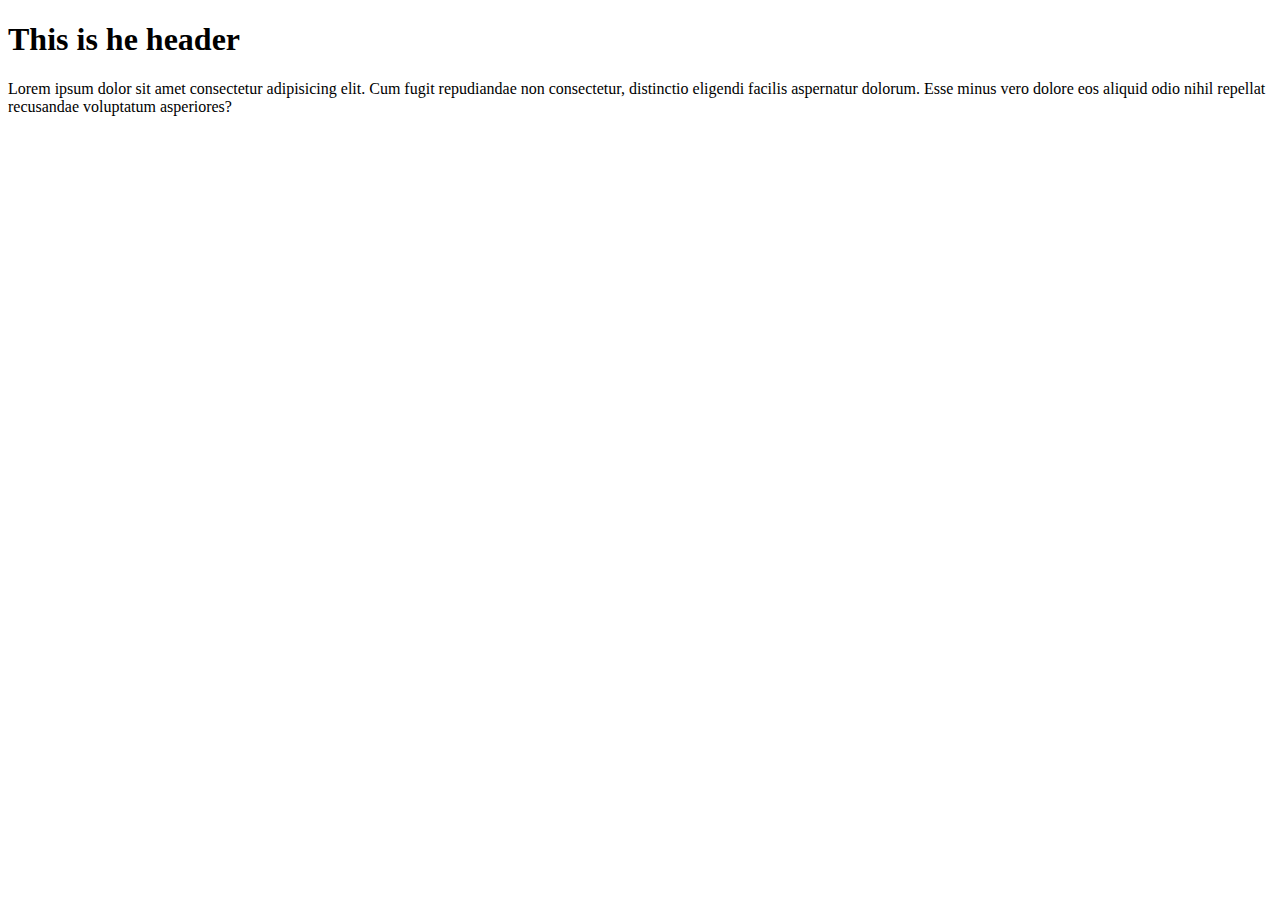
==== index.html @ 97ee41e2 "First Commit" ====
<!DOCTYPE html>
<html lang="en">
  <head>
    <meta charset="UTF-8" />
    <meta http-equiv="X-UA-Compatible" content="IE=edge" />
    <meta name="viewport" content="width=device-width, initial-scale=1.0" />

    <title>BootStrap Project</title>
  </head>
  <body>
    <h1>This is he header</h1>
    <div class="container"></div>
    <p>
      Lorem ipsum dolor sit amet consectetur adipisicing elit. Cum fugit
      repudiandae non consectetur, distinctio eligendi facilis aspernatur
      dolorum. Esse minus vero dolore eos aliquid odio nihil repellat recusandae
      voluptatum asperiores?
    </p>

    <script type="text/javascript" src="bootstrap/js/bootstrap.min.js"></script>
  </body>
</html>
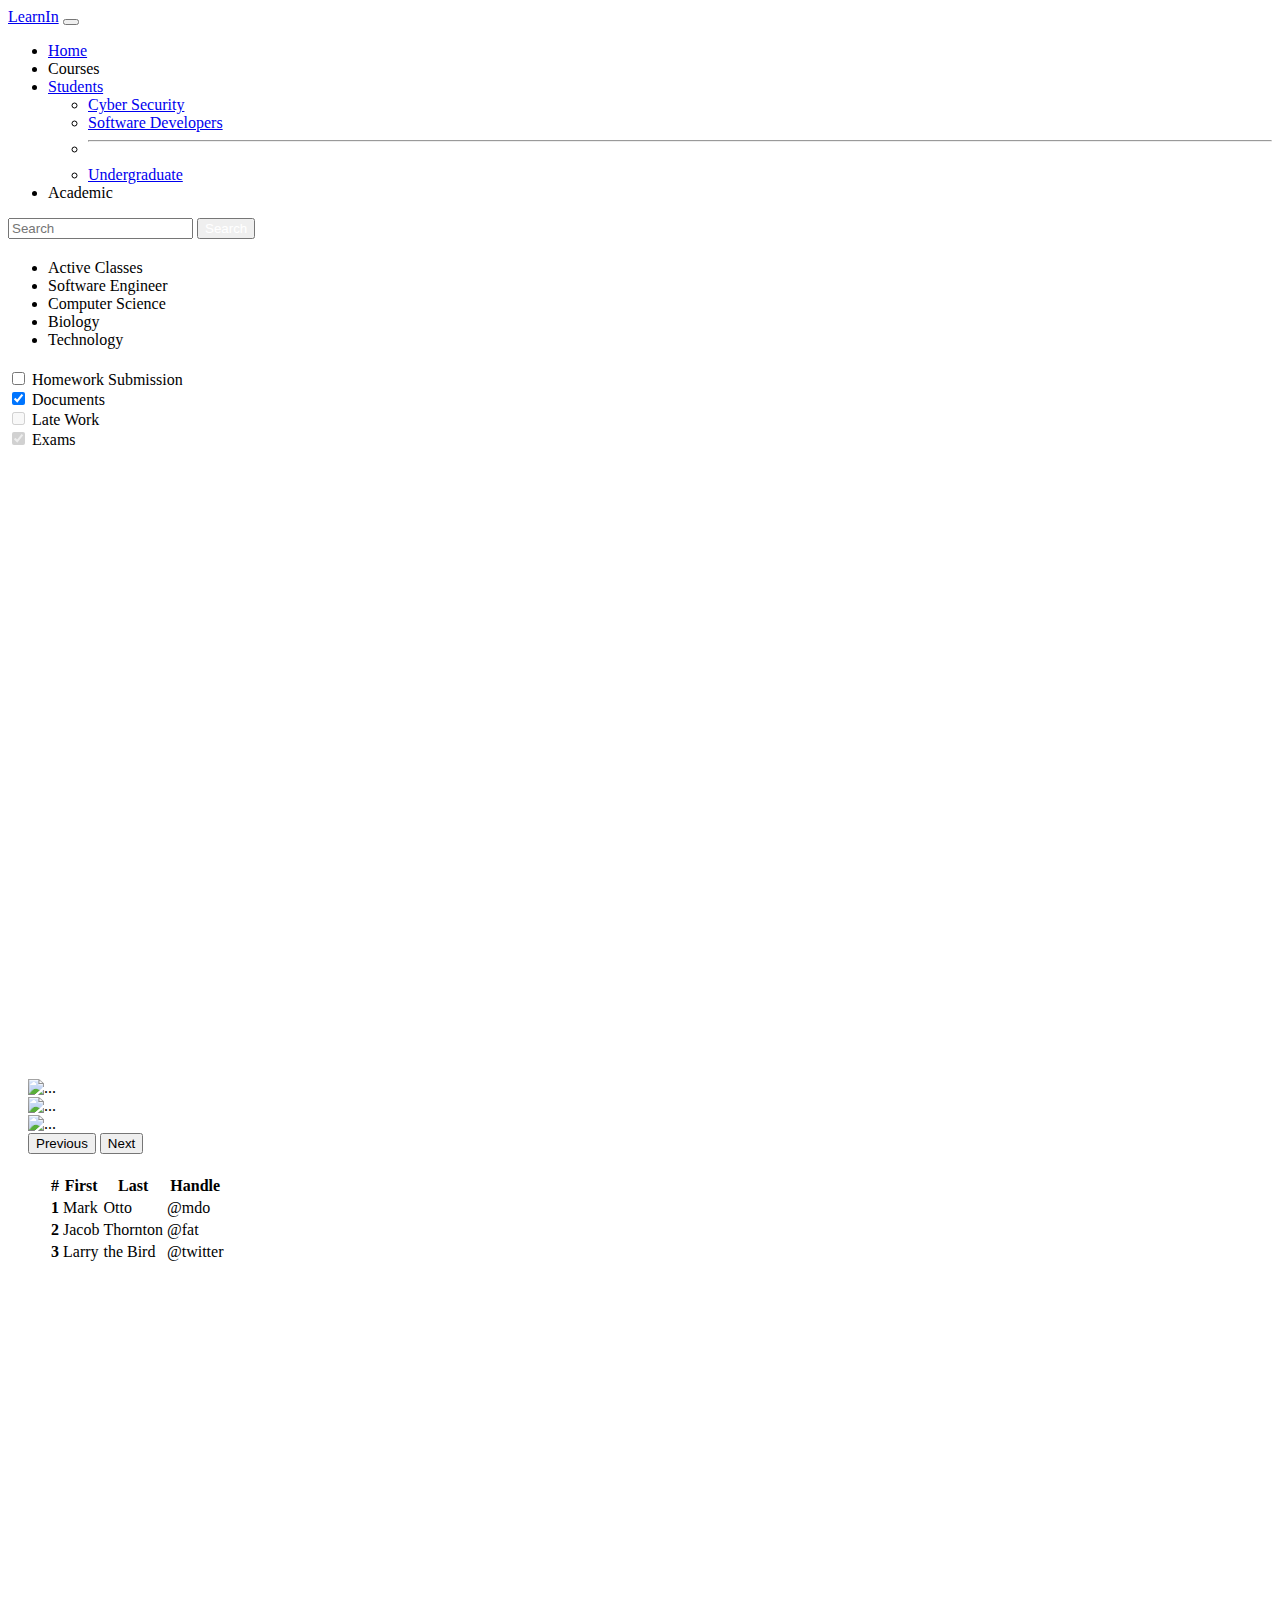
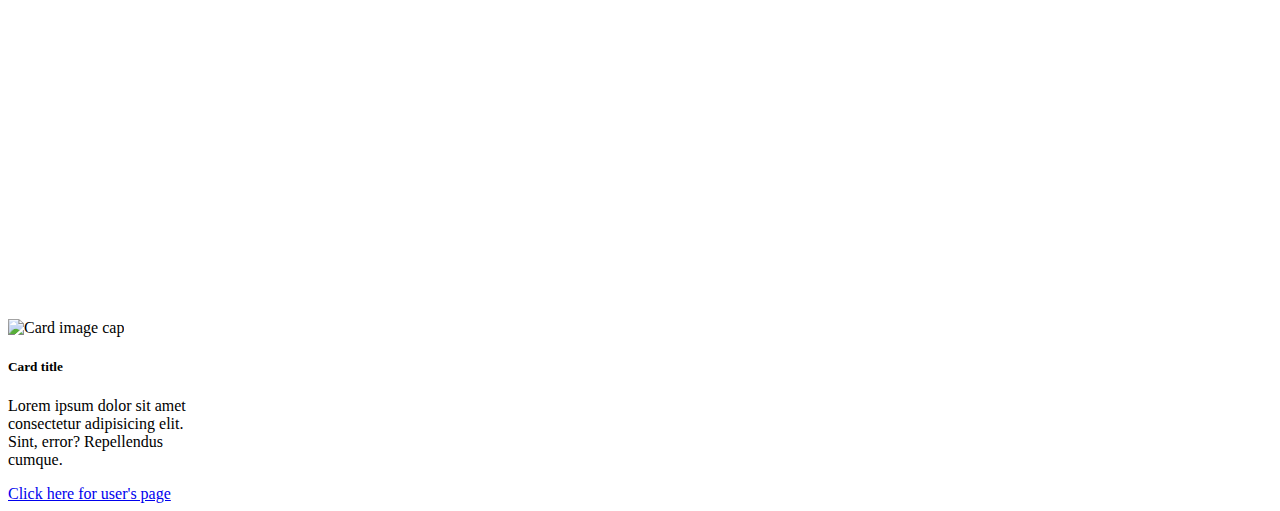
==== commit cb989dc2: "Users Page" ====
--- a/index.html
+++ b/index.html
@@ -4,19 +4,323 @@
     <meta charset="UTF-8" />
     <meta http-equiv="X-UA-Compatible" content="IE=edge" />
     <meta name="viewport" content="width=device-width, initial-scale=1.0" />
+    <link rel="stylesheet" href="style.css" />
+    <link
+      href="https://cdn.jsdelivr.net/npm/bootstrap@5.2.3/dist/css/bootstrap.min.css"
+      rel="stylesheet"
+      integrity="sha384-rbsA2VBKQhggwzxH7pPCaAqO46MgnOM80zW1RWuH61DGLwZJEdK2Kadq2F9CUG65"
+      crossorigin="anonymous"
+    />
+    <!-- the bootstrap script file here -->
+    <script
+      defer
+      src="https://cdn.jsdelivr.net/npm/bootstrap@5.2.3/dist/js/bootstrap.bundle.min.js"
+      integrity="sha384-kenU1KFdBIe4zVF0s0G1M5b4hcpxyD9F7jL+jjXkk+Q2h455rYXK/7HAuoJl+0I4"
+      crossorigin="anonymous"
+    ></script>
 
     <title>BootStrap Project</title>
   </head>
   <body>
-    <h1>This is he header</h1>
-    <div class="container"></div>
-    <p>
-      Lorem ipsum dolor sit amet consectetur adipisicing elit. Cum fugit
-      repudiandae non consectetur, distinctio eligendi facilis aspernatur
-      dolorum. Esse minus vero dolore eos aliquid odio nihil repellat recusandae
-      voluptatum asperiores?
-    </p>
-
-    <script type="text/javascript" src="bootstrap/js/bootstrap.min.js"></script>
+    <div class="container container-sm text-center">
+      <nav class="navbar navbar-expand-md bg-body-tertiary bg-primary">
+        <div class="container-fluid">
+          <a class="navbar-brand" href="#">LearnIn</a>
+          <button
+            class="navbar-toggler"
+            type="button"
+            data-bs-toggle="collapse"
+            data-bs-target="#navbarScroll"
+            aria-controls="navbarScroll"
+            aria-expanded="false"
+            aria-label="Toggle navigation"
+          >
+            <span class="navbar-toggler-icon"></span>
+          </button>
+          <div class="collapse navbar-collapse" id="navbarScroll">
+            <ul
+              class="navbar-nav me-auto my-2 my-lg-0 navbar-nav-scroll"
+              style="--bs-scroll-height: 100px"
+            >
+              <li class="nav-item">
+                <a class="nav-link active" aria-current="page" href="#">Home</a>
+              </li>
+              <li class="nav-item">
+                <a class="nav-link">Courses</a>
+              </li>
+              <li class="nav-item dropdown">
+                <a
+                  class="nav-link dropdown-toggle"
+                  href="#"
+                  role="button"
+                  data-bs-toggle="dropdown"
+                  aria-expanded="false"
+                >
+                  Students
+                </a>
+                <ul class="dropdown-menu">
+                  <li><a class="dropdown-item" href="#">Cyber Security</a></li>
+                  <li>
+                    <a class="dropdown-item" href="#">Software Developers</a>
+                  </li>
+                  <li><hr class="dropdown-divider" /></li>
+                  <li>
+                    <a class="dropdown-item" href="#">Undergraduate</a>
+                  </li>
+                </ul>
+              </li>
+              <li class="nav-item">
+                <a class="nav-link disabled" aria-disabled="true">Academic</a>
+              </li>
+            </ul>
+            <form class="d-flex" role="search">
+              <input
+                class="form-control me-2"
+                type="search"
+                placeholder="Search"
+                aria-label="Search"
+              />
+              <button
+                class="btn btn-outline-success"
+                style="color: white"
+                type="submit"
+              >
+                Search
+              </button>
+            </form>
+          </div>
+        </div>
+      </nav>
+    </div>
+    <!-- this is the full body content container after the navbar. it will be separated into 3 boxes each contain content-->
+    <div class="container justify-content-evenly">
+      <div class="d-flex">
+        <!-- this is the left box containing its own box content -->
+        <div class="box" style="width: 250px; height: 800px">
+          <div class="inner-box" style="margin-top: 20px">
+            <ul class="list-group" style="width: 220px">
+              <li class="list-group-item active" aria-current="true">
+                Active Classes
+              </li>
+              <li class="list-group-item">Software Engineer</li>
+              <li class="list-group-item">Computer Science</li>
+              <li class="list-group-item">Biology</li>
+              <li class="list-group-item">Technology</li>
+            </ul>
+          </div>
+          <div class="inner-box">
+            <div class="progress" style="margin-top: 10px">
+              <div
+                class="progress-bar bg-success"
+                role="progressbar"
+                style="width: 25%"
+                aria-valuenow="25"
+                aria-valuemin="0"
+                aria-valuemax="100"
+              ></div>
+            </div>
+            <div class="progress">
+              <div
+                class="progress-bar bg-info"
+                role="progressbar"
+                style="width: 50%"
+                aria-valuenow="50"
+                aria-valuemin="0"
+                aria-valuemax="100"
+              ></div>
+            </div>
+            <div class="progress">
+              <div
+                class="progress-bar bg-warning"
+                role="progressbar"
+                style="width: 75%"
+                aria-valuenow="75"
+                aria-valuemin="0"
+                aria-valuemax="100"
+              ></div>
+            </div>
+            <div class="progress">
+              <div
+                class="progress-bar bg-danger"
+                role="progressbar"
+                style="width: 100%"
+                aria-valuenow="100"
+                aria-valuemin="0"
+                aria-valuemax="100"
+              ></div>
+            </div>
+          </div>
+          <!-- third inner section of the first box  -->
+          <div class="inner-box" style="width: 200px; margin-top: 20px">
+            <div class="form-check form-switch">
+              <input
+                class="form-check-input"
+                type="checkbox"
+                id="flexSwitchCheckDefault"
+              />
+              <label class="form-check-label" for="flexSwitchCheckDefault"
+                >Homework Submission</label
+              >
+            </div>
+            <div class="form-check form-switch">
+              <input
+                class="form-check-input"
+                type="checkbox"
+                id="flexSwitchCheckChecked"
+                checked
+              />
+              <label class="form-check-label" for="flexSwitchCheckChecked">
+                Documents</label
+              >
+            </div>
+            <div class="form-check form-switch">
+              <input
+                class="form-check-input"
+                type="checkbox"
+                id="flexSwitchCheckDisabled"
+                disabled
+              />
+              <label class="form-check-label" for="flexSwitchCheckDisabled"
+                >Late Work</label
+              >
+            </div>
+            <div class="form-check form-switch">
+              <input
+                class="form-check-input"
+                type="checkbox"
+                id="flexSwitchCheckCheckedDisabled"
+                checked
+                disabled
+              />
+              <label
+                class="form-check-label"
+                for="flexSwitchCheckCheckedDisabled"
+                >Exams</label
+              >
+            </div>
+          </div>
+        </div>
+        <!-- left box ends here -->
+        <!-- ---------------------------------------------------- -->
+        <!-- middle box starts here  -->
+        <div
+          class="box d-flex"
+          style="width: 750px; height: 800px; padding: 20px"
+        >
+          <div class="upper-section">
+            <!-- this div connects with the upper-section -->
+            <!-- this is the carousel code -->
+            <div class="in-box">
+              <div
+                id="carouselExampleFade"
+                class="carousel slide carousel-fade"
+                data-bs-ride="carousel"
+              >
+                <div class="carousel-inner">
+                  <div class="carousel-item active">
+                    <img
+                      src="https://images.pexels.com/photos/4778611/pexels-photo-4778611.jpeg?auto=compress&cs=tinysrgb&w=1260&h=750&dpr=2"
+                      class="d-block w-100"
+                      alt="..."
+                    />
+                  </div>
+                  <div class="carousel-item">
+                    <img
+                      src="https://images.pexels.com/photos/3768126/pexels-photo-3768126.jpeg?auto=compress&cs=tinysrgb&w=1260&h=750&dpr=2"
+                      class="d-block w-100"
+                      alt="..."
+                    />
+                  </div>
+                  <div class="carousel-item">
+                    <img
+                      src="https://images.pexels.com/photos/3729557/pexels-photo-3729557.jpeg?auto=compress&cs=tinysrgb&w=1260&h=750&dpr=2"
+                      class="d-block w-100"
+                      alt="..."
+                    />
+                  </div>
+                </div>
+                <button
+                  class="carousel-control-prev"
+                  type="button"
+                  data-bs-target="#carouselExampleFade"
+                  data-bs-slide="prev"
+                >
+                  <span
+                    class="carousel-control-prev-icon"
+                    aria-hidden="true"
+                  ></span>
+                  <span class="visually-hidden">Previous</span>
+                </button>
+                <button
+                  class="carousel-control-next"
+                  type="button"
+                  data-bs-target="#carouselExampleFade"
+                  data-bs-slide="next"
+                >
+                  <span
+                    class="carousel-control-next-icon"
+                    aria-hidden="true"
+                  ></span>
+                  <span class="visually-hidden">Next</span>
+                </button>
+              </div>
+            </div>
+            <!-- bottom table section starts here  -->
+            <div class="table" style="padding: 20px">
+              <table class="table table-striped" class="table">
+                <thead>
+                  <tr>
+                    <th scope="col">#</th>
+                    <th scope="col">First</th>
+                    <th scope="col">Last</th>
+                    <th scope="col">Handle</th>
+                  </tr>
+                </thead>
+                <tbody>
+                  <tr>
+                    <th scope="row">1</th>
+                    <td>Mark</td>
+                    <td>Otto</td>
+                    <td>@mdo</td>
+                  </tr>
+                  <tr>
+                    <th scope="row">2</th>
+                    <td>Jacob</td>
+                    <td>Thornton</td>
+                    <td>@fat</td>
+                  </tr>
+                  <tr>
+                    <th scope="row">3</th>
+                    <td>Larry</td>
+                    <td>the Bird</td>
+                    <td>@twitter</td>
+                  </tr>
+                </tbody>
+              </table>
+            </div>
+          </div>
+        </div>
+        <!-- middle box ends here  -->
+        <div class="box" style="width: 200px; margin-top: 20px">
+          <div class="card" style="width: 18rem margin 20px">
+            <img
+              class="card-img-top"
+              src="https://images.pexels.com/photos/590011/pexels-photo-590011.jpeg?auto=compress&cs=tinysrgb&w=1260&h=750&dpr=2"
+              alt="Card image cap"
+            />
+            <div class="card-body">
+              <h5 class="card-title">Card title</h5>
+              <p class="card-text">
+                Lorem ipsum dolor sit amet consectetur adipisicing elit. Sint,
+                error? Repellendus cumque.
+              </p>
+              <a href="userpage.html" class="btn btn-info"
+                >Click here for user's page</a
+              >
+            </div>
+          </div>
+        </div>
+      </div>
+    </div>
   </body>
 </html>
